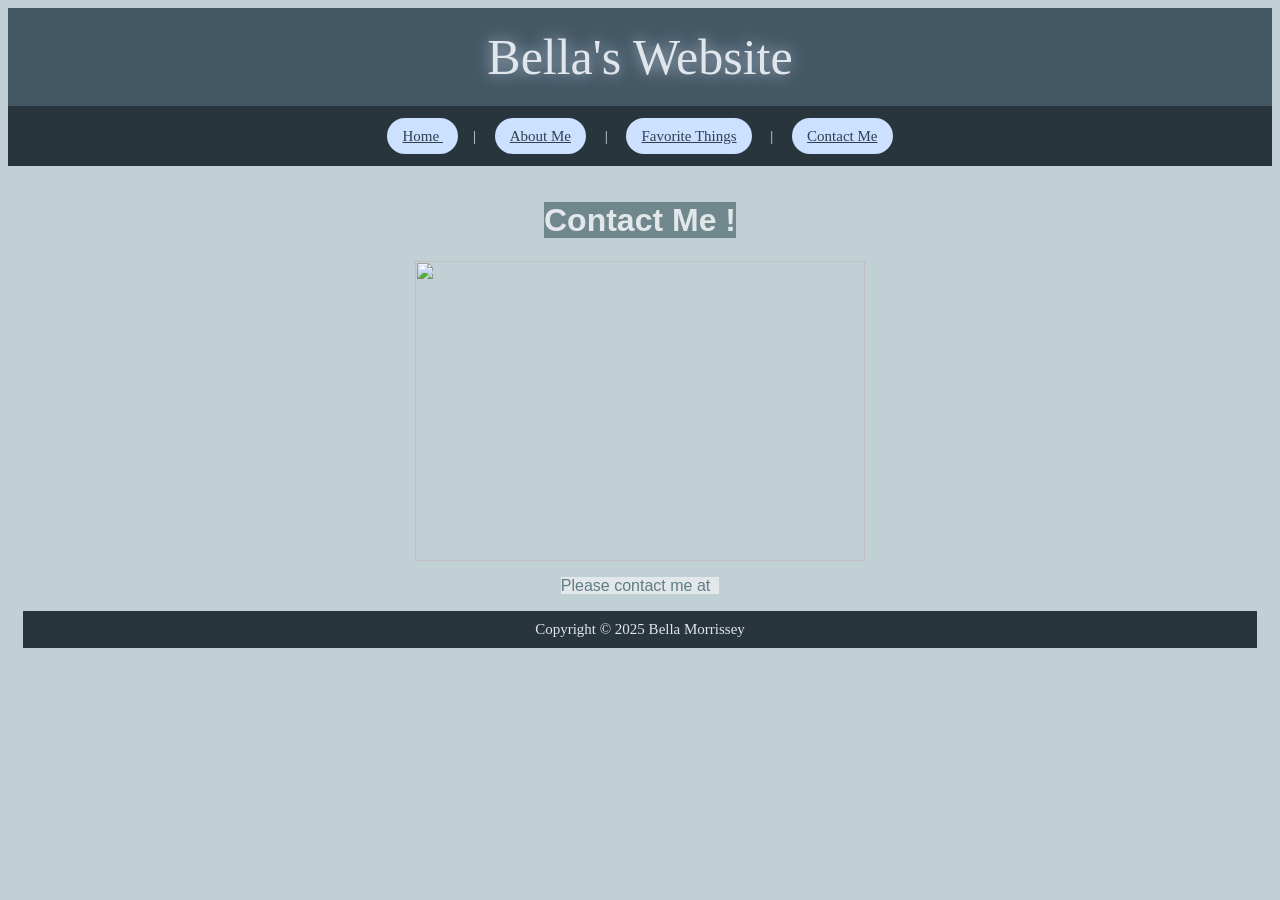
==== contactme.html @ baef0565 "Add files via upload initial site" ====
<html>
<head>
		<link rel="stylesheet" type="text/css" href="MyStyle.css">
</head>
	<style>
</style>
<style>
div {text-align: center;}
</style>
<div class="headerdiv">Bella's Website</div>
<div id="navdivniv"><p><a href="index.html">Home </a>| <a href="aboutme.html">About Me</a> | <a href="favoritethings.html">Favorite Things</a> | <a href="contactme.html">Contact Me</a></p></div>
	<div style="padding: 15px;">
<body>
<h1>
<span class ="h1span">Contact Me !
</span></h1>
  <img src="blueflower.jpg" width="450" height="300" alt=""/>
<p><span class = "pspan"> Please contact me at&nbsp;&nbsp; </span>
</p>
<div id = "footer">Copyright &copy; 2025 Bella Morrissey </div>
</html>
---- MyStyle.css ----
@charset "UTF-8";
/* CSS Document */

/* unvisited link */
a:link {
	color: #304050;
	background-color:#cce0ff;
	padding: 10px 15px;
	margin: 5px 15px;
	border-radius: 30px;
}

/* visited link */
a:visited {
	color: #304050;
	background-color:#cce0ff;
	padding: 10px 15px;
	margin: 5px 15px;
	border-radius: 30px;
}

/* mouse over link */
a:hover {
	color: #5563FA;
	font-size: 19px;
}

/* selected link */
a:active {
  color: #AB61B6;
}
body{
	background-color: #c0d0d4;
}
.headerdiv {
background: #445765;
background-image: url(bg.jpg);
color: #e0e6eb;
font-size: 50px;
padding: 20px;
font-family: Cambria, "Hoefler Text", "Liberation Serif", Times, "Times New Roman", "serif";
text-align: center;
text-shadow: 0px 0px 15px #b1c1d1;
}
#navdivniv {
	background-color:#29353d;
	background-image: url(nvdvniv.jpg);
	color: #e0e6eb;
	font-size: 15px;
	padding: 10px;
    font-family: Cambria, "Hoefler Text", "Liberation Serif", Times, "Times New Roman", "serif";
	text-align: center;
	min-height: 40px;
	line-height: 10px;
}
.h1span {
	background-color:#71878e;
	color:#e2e7e9;
	font-family: "Gill Sans", "Gill Sans MT", "Myriad Pro", "DejaVu Sans Condensed", Helvetica, Arial, "sans-serif";
	text-align: center;
}
.pspan {
	background-color:#e2e7e9;
	color:#607c85;
	font-family: "Gill Sans", "Gill Sans MT", "Myriad Pro", "DejaVu Sans Condensed", Helvetica, Arial, "sans-serif";
	text-align: center;
	max-width: 180px;
}
#footer {
	background-color:#29353d;
	color: #e0e6eb;
	font-size: 15px;
	padding: 10px
}
.thirdcolumn {
	width: 30%;
	padding: 15px;
	float: left
}
.thirdcolumn:hover {
	text-shadow: 0 0 3px #7b8c9d, 0 0 5px #6f6fde;
	box-shadow: 3px 3px 12px 2px #304050;
	background-color:#b1c1d1;
	color:#e0e6eb;
	font-weight:bolder; 
	transform:scale(1.1);
	transform: translateY(-10px);
}
.thirdcolumn{
	color:#304050;
	text-shadow: 0 0 20px #8fa4bc, 0 0 20px #8fa4bc;
	
}
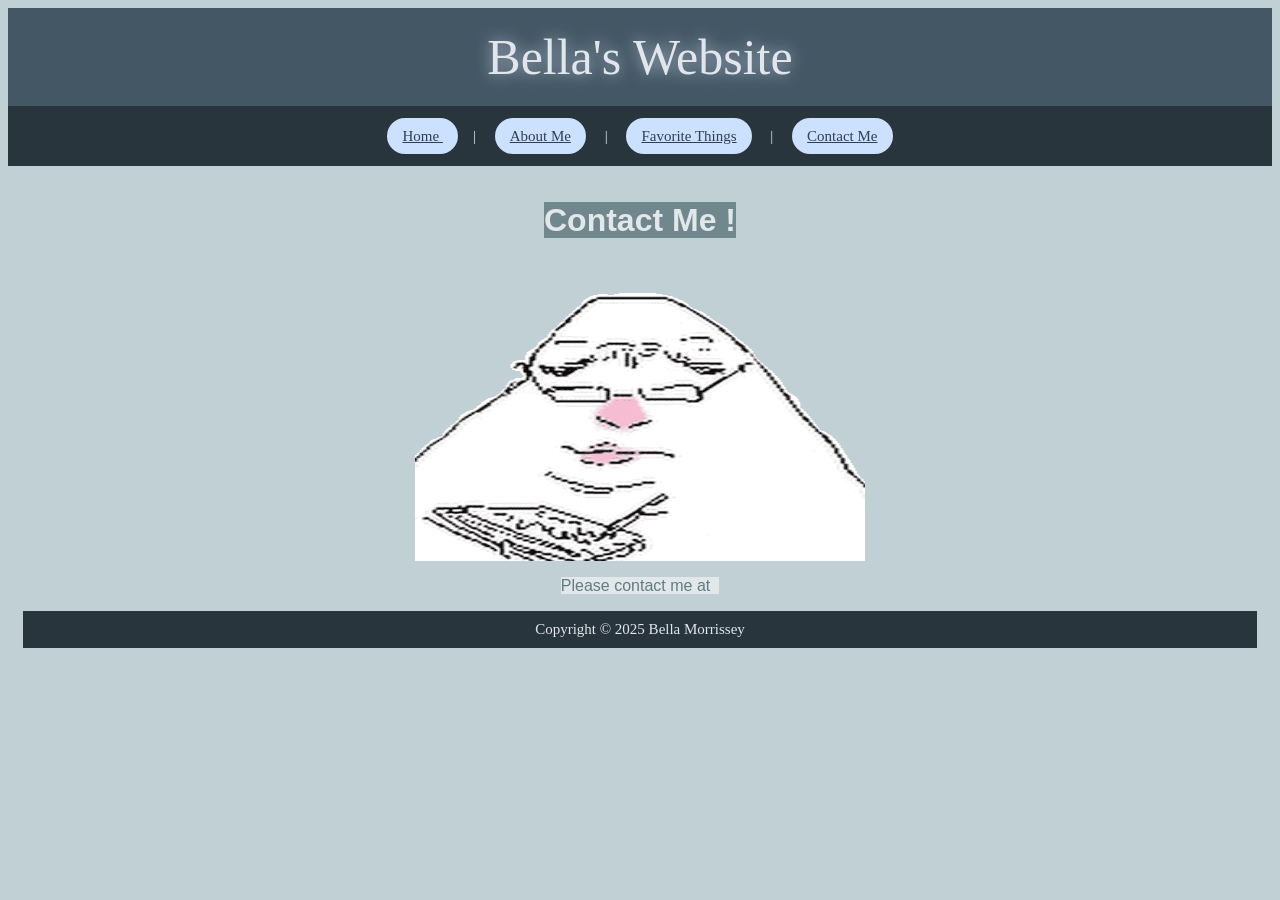
==== commit 898c041a: "Update contactme.html" ====
--- a/contactme.html
+++ b/contactme.html
@@ -14,8 +14,8 @@
 <h1>
 <span class ="h1span">Contact Me !
 </span></h1>
-  <img src="blueflower.jpg" width="450" height="300" alt=""/>
+  <img src="locked.gif" width="450" height="300" alt=""/>
 <p><span class = "pspan"> Please contact me at&nbsp;&nbsp; </span>
 </p>
 <div id = "footer">Copyright &copy; 2025 Bella Morrissey </div>
-</html>+</html>
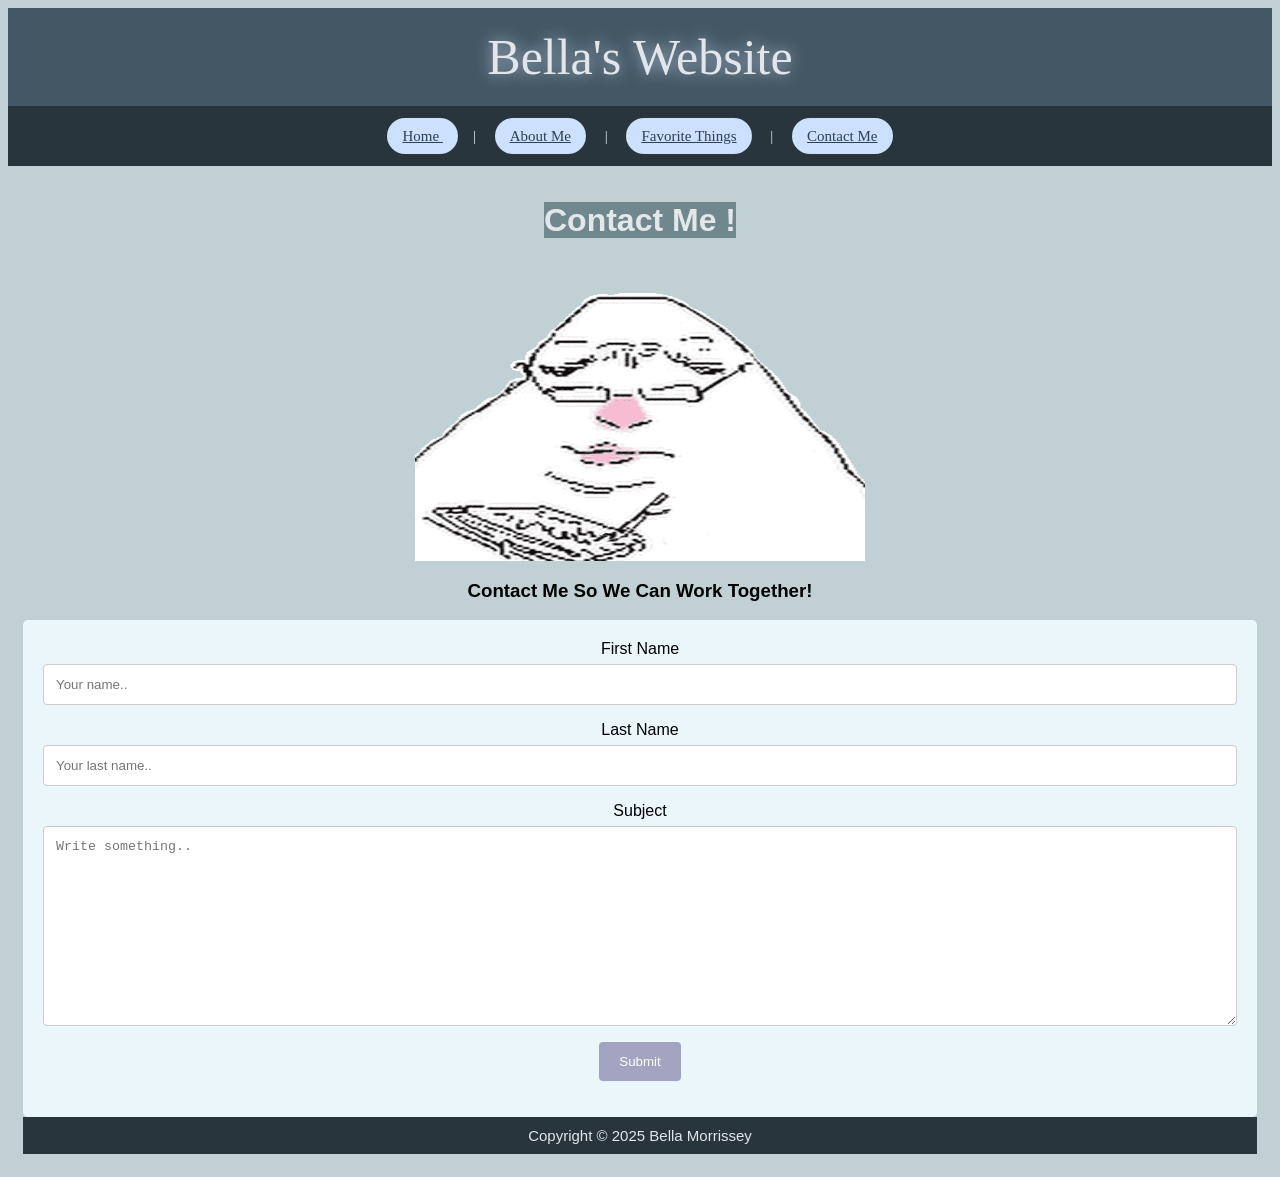
==== commit a334fc5e: "Update contactme.html" ====
--- a/contactme.html
+++ b/contactme.html
@@ -1,6 +1,43 @@
 <html>
 <head>
 		<link rel="stylesheet" type="text/css" href="MyStyle.css">
+
+	<meta name="viewport" content="width=device-width, initial-scale=1">
+<style>
+body {font-family: Arial, Helvetica, sans-serif;}
+* {box-sizing: border-box;}
+
+input[type=text], select, textarea {
+  width: 100%;
+  padding: 12px;
+  border: 1px solid #ccc;
+  border-radius: 4px;
+  box-sizing: border-box;
+  margin-top: 6px;
+  margin-bottom: 16px;
+  resize: vertical;
+}
+
+input[type=submit] {
+  background-color: #a3a3c2;
+  color: white;
+  padding: 12px 20px;
+  border: none;
+  border-radius: 4px;
+  cursor: pointer;
+}
+
+input[type=submit]:hover {
+  background-color: #666699;
+}
+
+.container {
+  border-radius: 5px;
+  background-color: #ebf6fa;
+  padding: 20px; 
+	color: ż2e93b8;
+}
+</style>
 </head>
 	<style>
 </style>
@@ -15,7 +52,25 @@
 <span class ="h1span">Contact Me !
 </span></h1>
   <img src="locked.gif" width="450" height="300" alt=""/>
-<p><span class = "pspan"> Please contact me at&nbsp;&nbsp; </span>
-</p>
+
+	<h3>Contact Me So We Can Work Together!</h3>
+
+<div class="container">
+  <form action="/action_page.php">
+    <label for="fname">First Name</label>
+    <input type="text" id="fname" name="firstname" placeholder="Your name..">
+
+    <label for="lname">Last Name</label>
+    <input type="text" id="lname" name="lastname" placeholder="Your last name..">
+
+
+    <label for="subject">Subject</label>
+    <textarea id="subject" name="subject" placeholder="Write something.." style="height:200px"></textarea>
+
+    <input type="submit" value="Submit">
+  </form>
+</div>
+
+</body>
 <div id = "footer">Copyright &copy; 2025 Bella Morrissey </div>
 </html>
